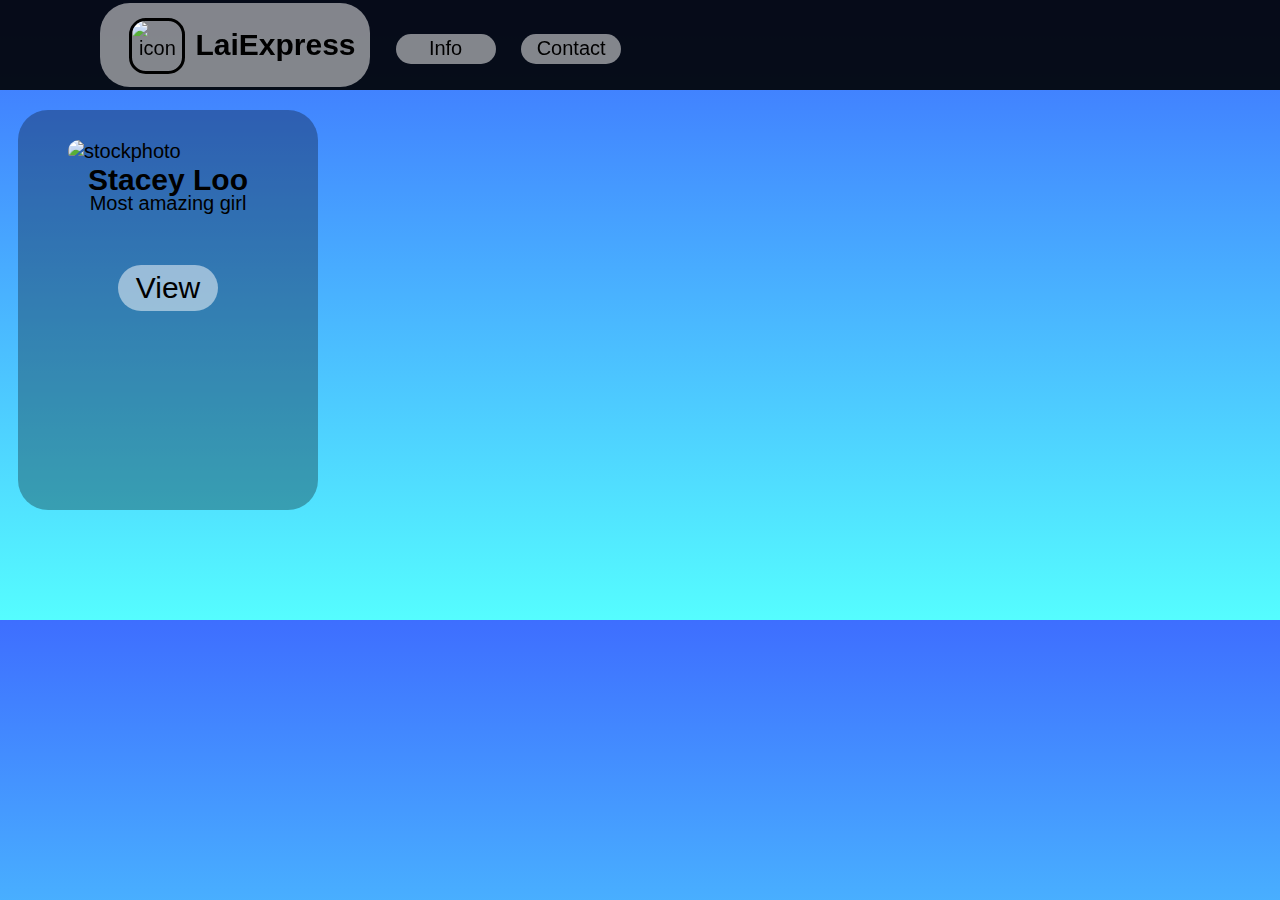
==== index.html @ ce27c279 "Add files via upload" ====
<!DOCTYPE html>
<html lang="en">
<head>
    <meta charset="UTF-8">
    <meta name="viewport" content="width=device-width, initial-scale=1.0">
    <title>LaiExpress</title>

    <link rel="stylesheet" href="style.css">
    <link rel="shortcut icon" href="images/icon.webp" type="image/x-icon">
</head>
<body>
    
    <header>
        <nav>
            <a href="index.html" title="HomePage">
                <img src="images/40-Nikocado-Avocado-300x300.jpg" alt="icon">
                <h2>LaiExpress</h2>
            </a>
            <a class="other" href="info.html">Info</a>
            <a class="other" href="cont.html">Contact</a>
        </nav>
    </header>

    <!-- --------------------------------------------------------------------- -->

<section>

    <div class="stockone">
        <img src="images/photo.jpg" alt="stockphoto">
        <h2 class="stockname">Stacey Loo</h2>
        <p class="desc">Most amazing girl</p>

        <a href="stacey.html">
            View
        </a>
    </div>

</section>

</body>
</html>
---- style.css ----
body {
    font-size: 20px;
    font-family: 'Trebuchet MS', 'Lucida Sans Unicode', 'Lucida Grande', 'Lucida Sans', Arial, sans-serif;
    height: auto;
    background-color: background: rgb(85,253,255);
    background: linear-gradient(0deg, rgba(85,253,255,1) 0%, rgba(62,110,255,1) 100%);;
}

header img {
    width: 50px;
    height: 50px;
    border: 3px solid black;
    border-radius: 30%;
    align-items: center;
    text-align: center;
    margin: 15px 0px 0px 15px;
}

header {
    position: fixed;
    top: 0;
    left: 0;
    width: 100%;
    max-height: 50px;
    background-color: rgba(0, 0, 0, 0.9);
    padding: 20px 100px;
    justify-content: space-between;
    text-align: center;
    align-items: center;
    display: inline-flex;
}

header a {
    color: black;
    display: inline-flex;
    gap: 10px;
    background-color: rgba(255, 255, 255, 0.5);
    width: 270px;
    border-radius: 30px;
    text-decoration: none;
    justify-content: center;
    transition: 0.3s ease-in-out;
}

.other {
    width: 100px;
    height: 30px;
    align-items: center;
    text-align: center;
    margin-left: 20px;
    justify-content: center;
}

header a:hover {
    background-color: rgba(255, 255, 255, 1);
    color: black;
    border-radius: 20px;
}

/* --------------------------------------------------- */

.stockone {
    background-color: rgba(0, 0, 0, 0.3);
    margin: 110px 10px;
    width: 300px;
    height: 400px;
    border-radius: 30px;
    transition: 0.15s ease-in-out;
}

.stockone img {
    width: 200px;
    border-radius: 20px;
    text-align: center;
    margin: 30px 50px;
}

.stockone h2, .stockone p, .stockone a {
    color: black;
    text-decoration: none;
    text-align: center;
    display: block;
    margin-top: -30px;
}

.stockone a {
    margin-top: 50px;
    background-color: rgba(255, 255, 255, 0.5);
    border-radius: 50px;
    width: 100px;
    height: 40px;
    font-size: 30px;
    font-family:'Gill Sans', 'Gill Sans MT', Calibri, 'Trebuchet MS', sans-serif;
    text-align: center;
    margin-left: 100px;
    transition: 0.3s ease-in-out;
    padding: 6px 0 0 0;
}

.stockone:hover {
    box-shadow: 0px 0px 20px;
}

.stockone a:hover {
    background-color: rgba(255, 255, 255, 1);
}
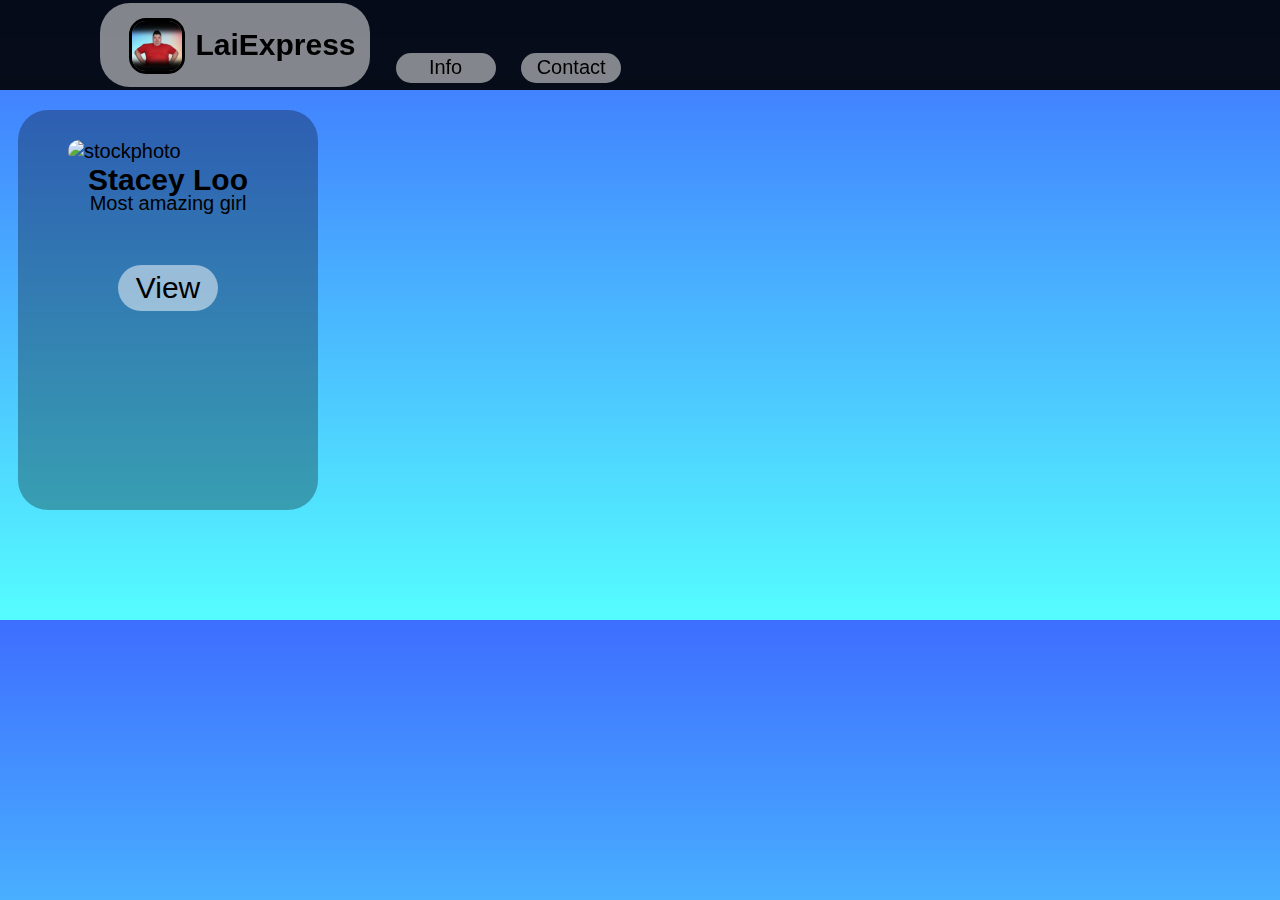
==== commit 06583d48: "V1.0 index.html" ====
--- a/index.html
+++ b/index.html
@@ -13,7 +13,7 @@
     <header>
         <nav>
             <a href="index.html" title="HomePage">
-                <img src="images/40-Nikocado-Avocado-300x300.jpg" alt="icon">
+                <img src="40-Nikocado-Avocado-300x300.jpg" alt="icon">
                 <h2>LaiExpress</h2>
             </a>
             <a class="other" href="info.html">Info</a>
@@ -38,4 +38,4 @@
 </section>
 
 </body>
-</html>+</html>
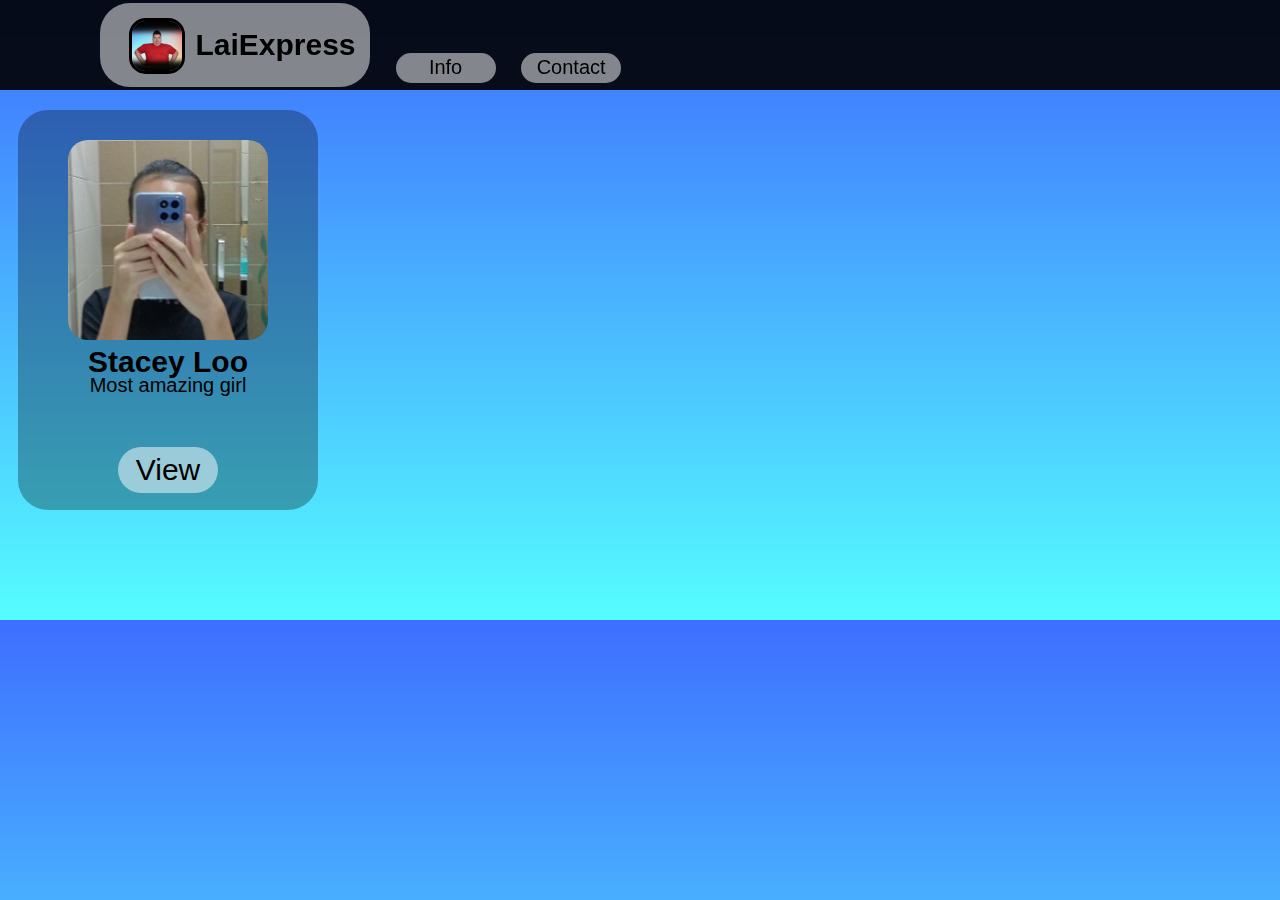
==== commit b9a95741: "V1.2 index.html" ====
--- a/index.html
+++ b/index.html
@@ -26,7 +26,7 @@
 <section>
 
     <div class="stockone">
-        <img src="images/photo.jpg" alt="stockphoto">
+        <img src="photo.jpg" alt="stockphoto">
         <h2 class="stockname">Stacey Loo</h2>
         <p class="desc">Most amazing girl</p>
 
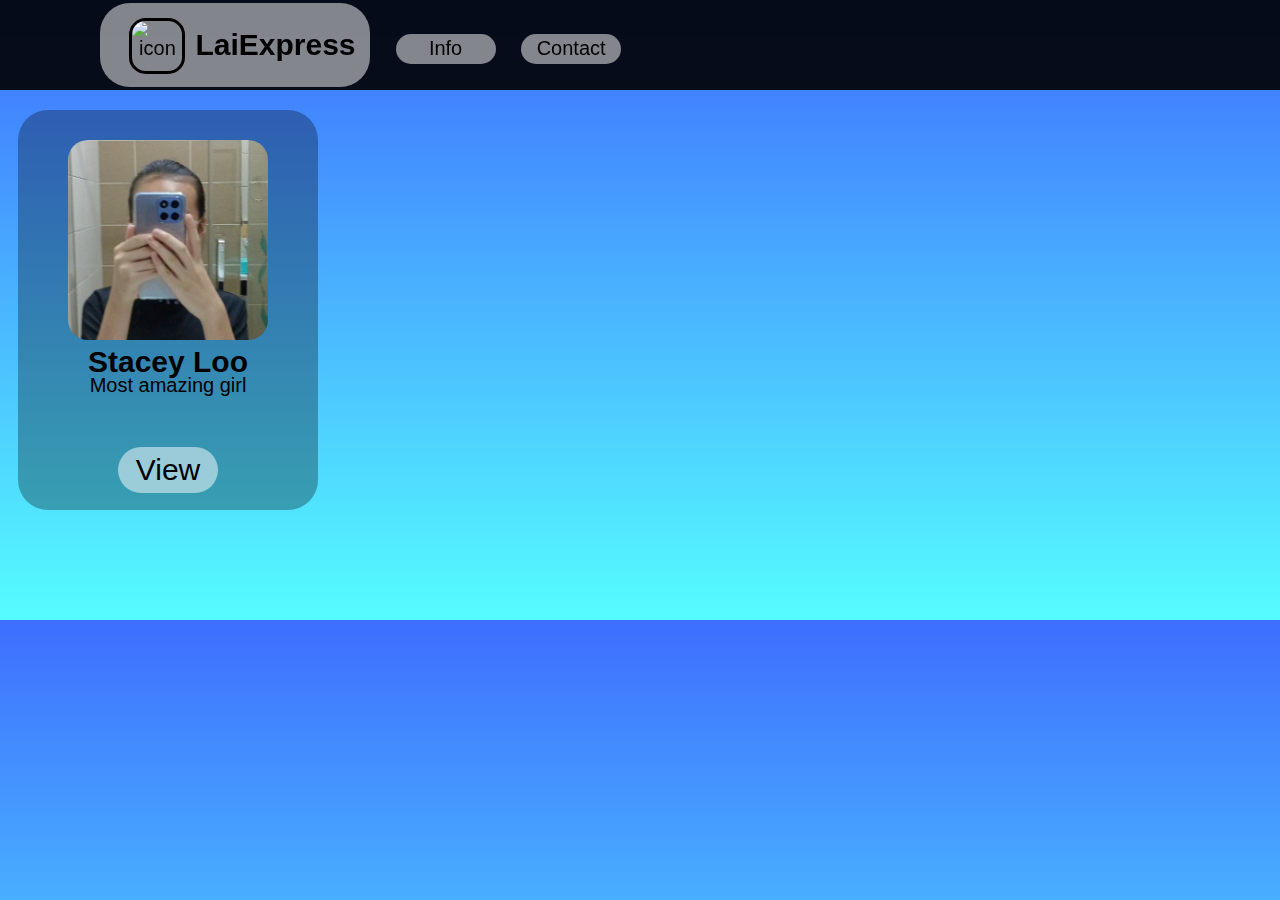
==== commit 19fcfa93: "Update index.html" ====
--- a/index.html
+++ b/index.html
@@ -13,7 +13,7 @@
     <header>
         <nav>
             <a href="index.html" title="HomePage">
-                <img src="40-Nikocado-Avocado-300x300.jpg" alt="icon">
+                <img src="./images/40-Nikocado-Avocado-300x300.jpg" alt="icon">
                 <h2>LaiExpress</h2>
             </a>
             <a class="other" href="info.html">Info</a>
@@ -26,7 +26,7 @@
 <section>
 
     <div class="stockone">
-        <img src="photo.jpg" alt="stockphoto">
+        <img src="./photo.jpg" alt="stockphoto">
         <h2 class="stockname">Stacey Loo</h2>
         <p class="desc">Most amazing girl</p>
 
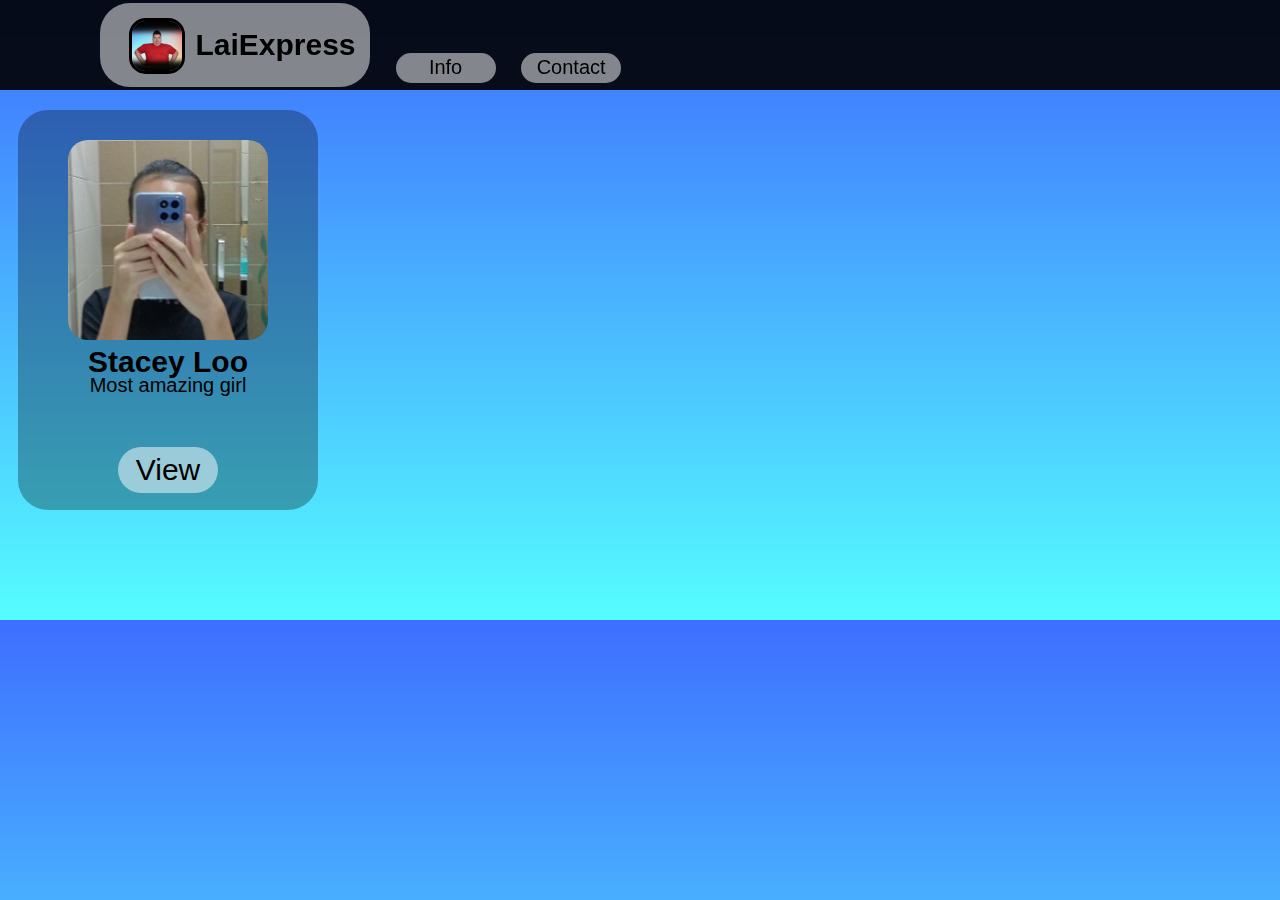
==== commit 0e5fa4f0: "Update index.html" ====
--- a/index.html
+++ b/index.html
@@ -6,14 +6,14 @@
     <title>LaiExpress</title>
 
     <link rel="stylesheet" href="style.css">
-    <link rel="shortcut icon" href="images/icon.webp" type="image/x-icon">
+    <link rel="shortcut icon" href="./icon.webp" type="image/x-icon">
 </head>
 <body>
     
     <header>
         <nav>
             <a href="index.html" title="HomePage">
-                <img src="./images/40-Nikocado-Avocado-300x300.jpg" alt="icon">
+                <img src="./40-Nikocado-Avocado-300x300.jpg" alt="icon">
                 <h2>LaiExpress</h2>
             </a>
             <a class="other" href="info.html">Info</a>
